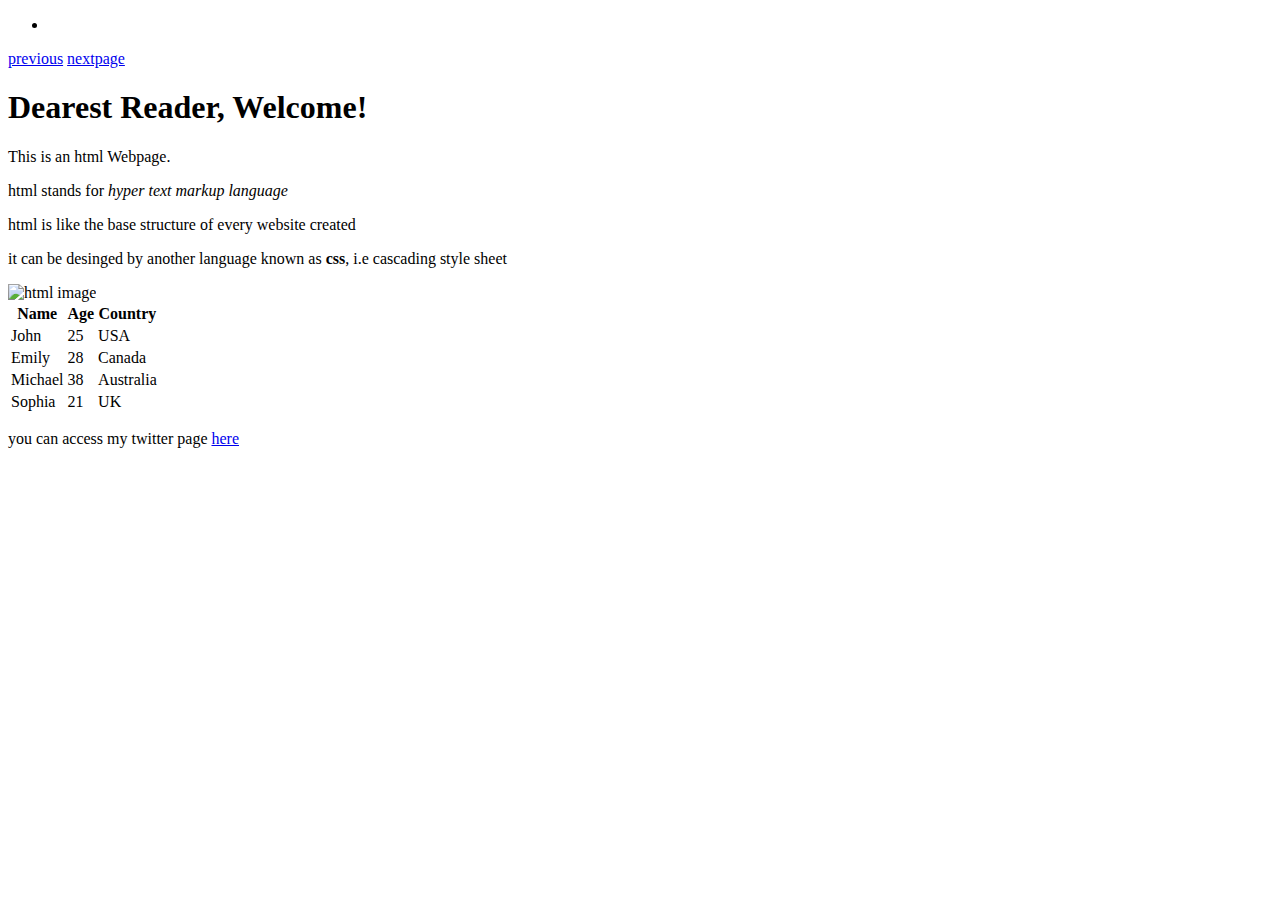
==== html_basic/index.html @ 8b8f1d6e "add html_basic css_basic Portfoilio" ====
<!DOCTYPE html>
<html lan="en">
    <head>
        <meta chatset="UTF-8">
        <meta name="viewport" content="width=device-width, initial scale=1.0">
        <title>Webpage 1</title>
    </head>
    <body>
        <header>
            <ul>
                <li><a href=""></a></li>
            </ul>
        </header>
        <main>
            <article>
                <a href="base_index.html">previous</a>
        <a href="twitter.html">nextpage</a>
        <h1>Dearest Reader, Welcome!</h1>
        <p>This is an html Webpage. </p>
        <p>html stands for <em>hyper text markup language</em></p>
        <p>html is like the base structure of every website created</p>
        <p>it can be desinged by another language known as <strong>css</strong>, i.e cascading style sheet</p>
        <img src="https://encrypted-tbn0.gstatic.com/images?q=tbn:ANd9GcRr5kve8uJvA1JcDmKbSh1a_JFvLt5tUI8n2A&s" alt="html image">
           
                  <table>
                    <tr> 
                        <th>Name</th>
                        <th>Age</th>
                        <th>Country</th>
                    </tr>
                    <tbody>
                    <tr>
                        <td>John</td>
                        <td>25</td>
                        <td>USA</td>
                    </tr>
                    <tr>
                        <td>Emily</td>
                        <td>28</td>
                        <td>Canada</td>
                    </tr>
                    <tr>
                        <td>Michael</td>
                        <td>38</td>
                        <td>Australia</td>
                    </tr>
                    <tr>
                        <td>Sophia</td>
                        <td>21</td>
                        <td>UK</td>
                    </tr>
                </tbody>
                    
                    
                  </table>
             </article>
        </main>
        <footer> <p>you can access my twitter page <a href="https://x.com/MisanToghanro" target="_blank">here</a></p></footer>
    </body>
</html>
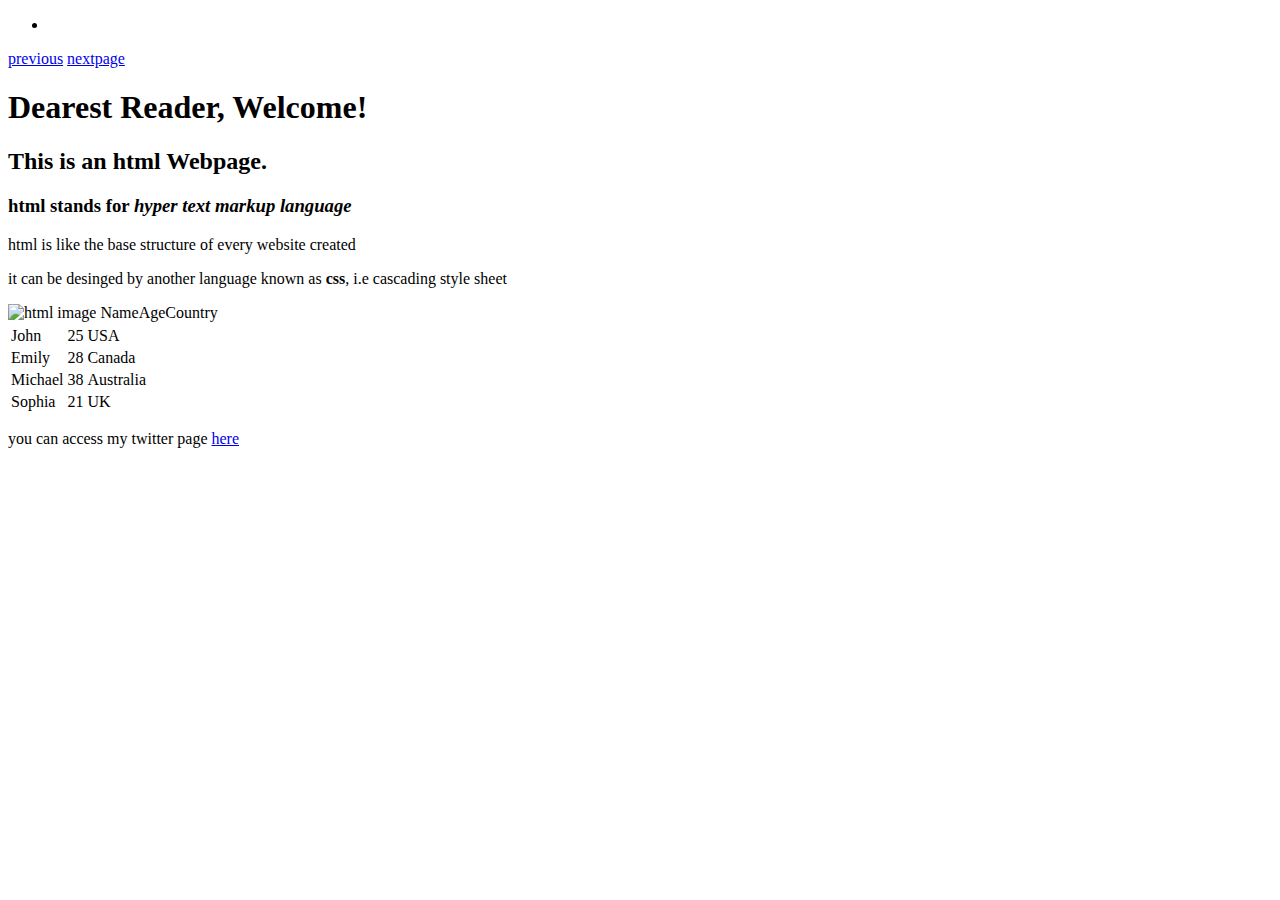
==== commit efba4b47: "add html_basic" ====
--- a/html_basic/index.html
+++ b/html_basic/index.html
@@ -16,17 +16,17 @@
                 <a href="base_index.html">previous</a>
         <a href="twitter.html">nextpage</a>
         <h1>Dearest Reader, Welcome!</h1>
-        <p>This is an html Webpage. </p>
-        <p>html stands for <em>hyper text markup language</em></p>
+        <h2>This is an html Webpage. </h2>
+        <h3>html stands for <em>hyper text markup language</em></h3>
         <p>html is like the base structure of every website created</p>
         <p>it can be desinged by another language known as <strong>css</strong>, i.e cascading style sheet</p>
         <img src="https://encrypted-tbn0.gstatic.com/images?q=tbn:ANd9GcRr5kve8uJvA1JcDmKbSh1a_JFvLt5tUI8n2A&s" alt="html image">
            
                   <table>
                     <tr> 
-                        <th>Name</th>
-                        <th>Age</th>
-                        <th>Country</th>
+                        <thead>Name</thead>
+                        <thead>Age</thhead>
+                        <thead>Country</thead>
                     </tr>
                     <tbody>
                     <tr>
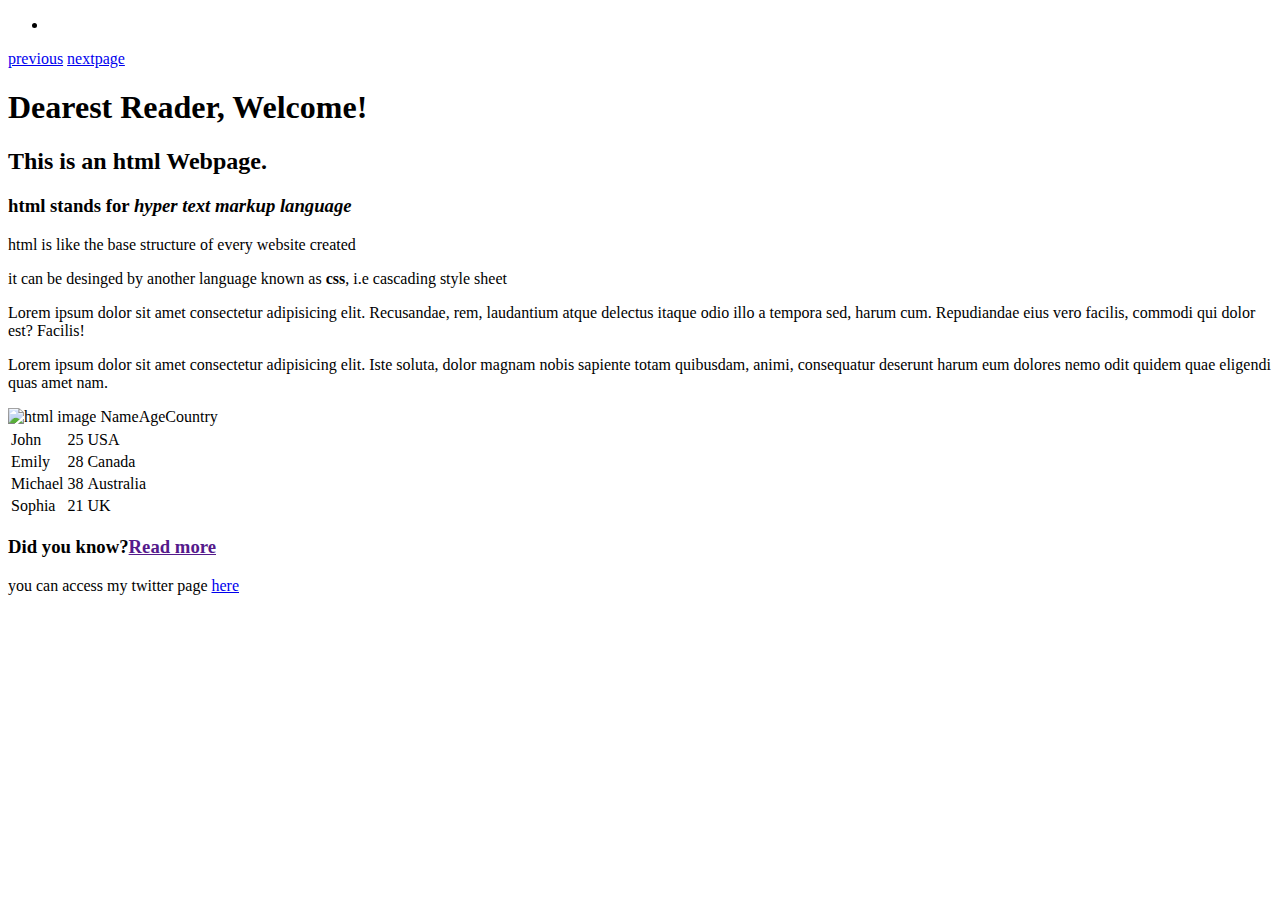
==== commit 37e0cfa5: "add html_basic" ====
--- a/html_basic/index.html
+++ b/html_basic/index.html
@@ -20,6 +20,8 @@
         <h3>html stands for <em>hyper text markup language</em></h3>
         <p>html is like the base structure of every website created</p>
         <p>it can be desinged by another language known as <strong>css</strong>, i.e cascading style sheet</p>
+        <p>Lorem ipsum dolor sit amet consectetur adipisicing elit. Recusandae, rem, laudantium atque delectus itaque odio illo a tempora sed, harum cum. Repudiandae eius vero facilis, commodi qui dolor est? Facilis!</p>
+        <p>Lorem ipsum dolor sit amet consectetur adipisicing elit. Iste soluta, dolor magnam nobis sapiente totam quibusdam, animi, consequatur deserunt harum eum dolores nemo odit quidem quae eligendi quas amet nam.</p>
         <img src="https://encrypted-tbn0.gstatic.com/images?q=tbn:ANd9GcRr5kve8uJvA1JcDmKbSh1a_JFvLt5tUI8n2A&s" alt="html image">
            
                   <table>
@@ -54,6 +56,9 @@
                     
                   </table>
              </article>
+             <aside>
+                <h3>Did you know?<a href="">Read more</a></h3>
+             </aside>
         </main>
         <footer> <p>you can access my twitter page <a href="https://x.com/MisanToghanro" target="_blank">here</a></p></footer>
     </body>
